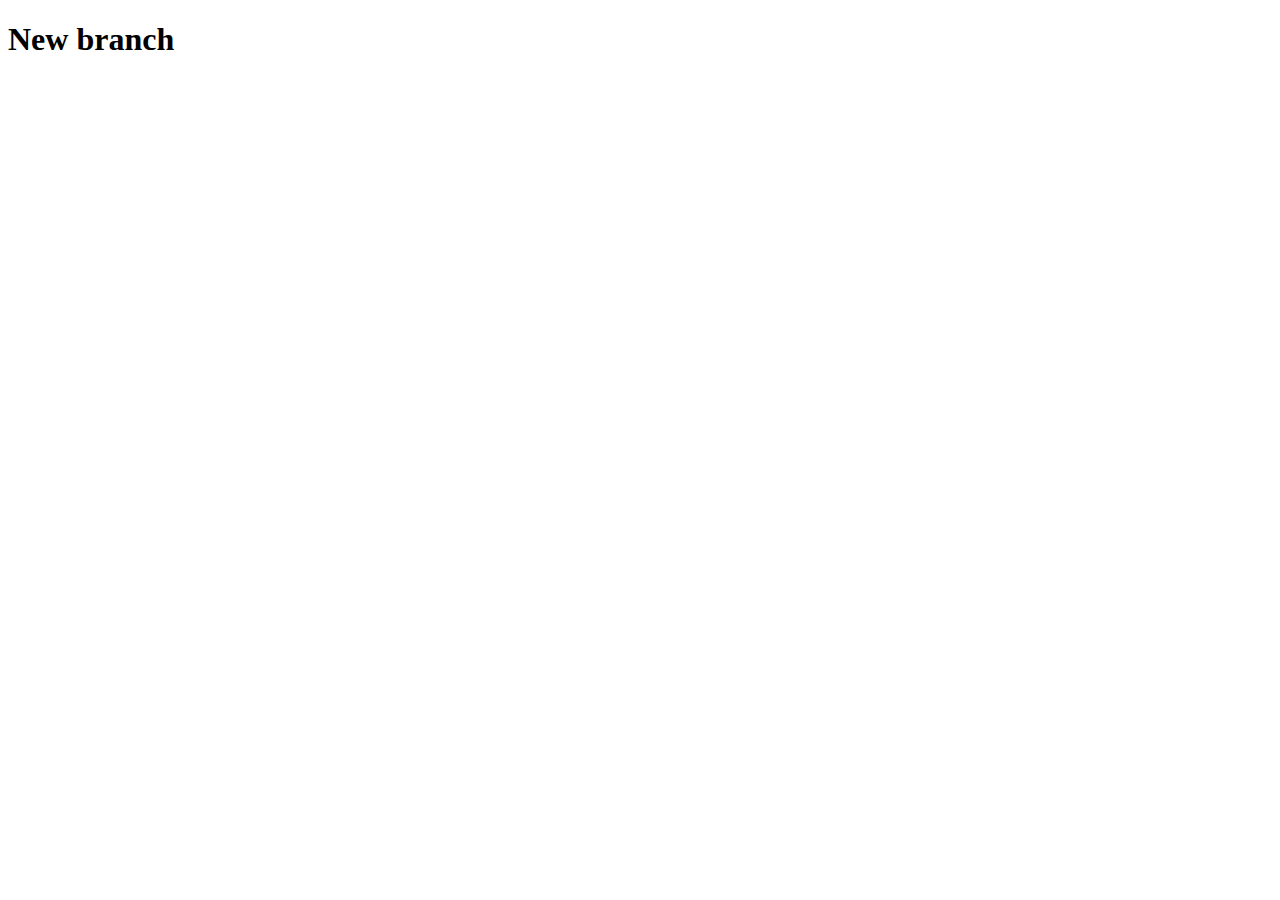
==== images.html @ c8e401fe "changed file name" ====
<!DOCTYPE html>
<html lang="en">
<head>
    <meta charset="UTF-8">
    <meta http-equiv="X-UA-Compatible" content="IE=edge">
    <meta name="viewport" content="width=device-width, initial-scale=1.0">
    <title>About</title>
</head>
<body>
    <h1>New branch</h1>
</body>
</html>
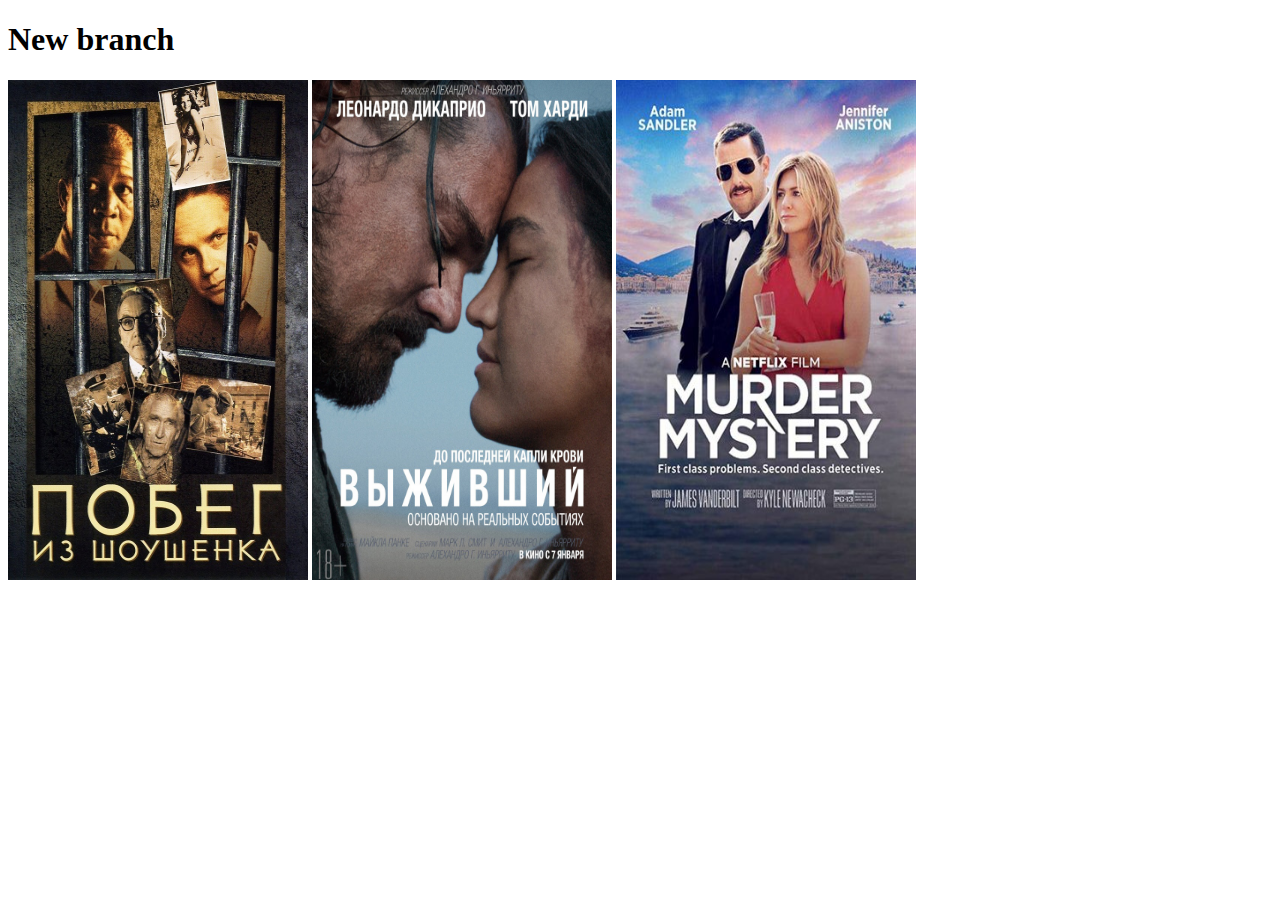
==== commit 143aca94: "pictures added" ====
--- a/images.html
+++ b/images.html
@@ -8,5 +8,8 @@
 </head>
 <body>
     <h1>New branch</h1>
+    <img src="./assets/photo/photo1.jpg" width="300" height="500" alt="Побег из шоушенка">
+    <img src="./assets/photo/photo2.jpg" width="300" height="500" alt="Выживший">
+    <img src="./assets/photo/photo3.jpg" width="300" height="500" alt="Загадочное убийство">
 </body>
 </html>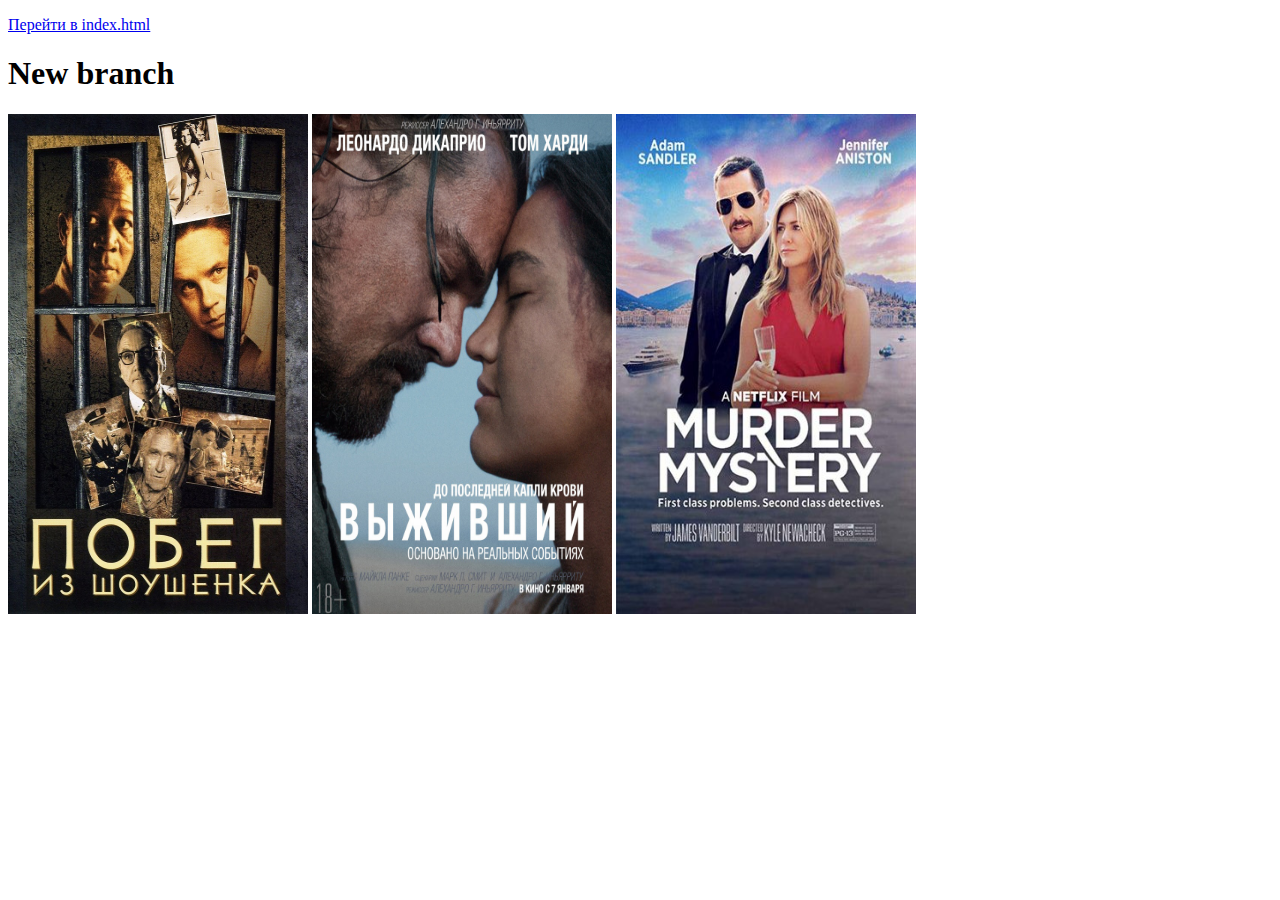
==== commit 4cb7826f: "added links to each page" ====
--- a/images.html
+++ b/images.html
@@ -4,9 +4,12 @@
     <meta charset="UTF-8">
     <meta http-equiv="X-UA-Compatible" content="IE=edge">
     <meta name="viewport" content="width=device-width, initial-scale=1.0">
-    <title>About</title>
+    <title>Images</title>
 </head>
 <body>
+    <a href="./index.html">
+        <p>Перейти в index.html</p>
+    </a>
     <h1>New branch</h1>
     <img src="./assets/photo/photo1.jpg" width="300" height="500" alt="Побег из шоушенка">
     <img src="./assets/photo/photo2.jpg" width="300" height="500" alt="Выживший">
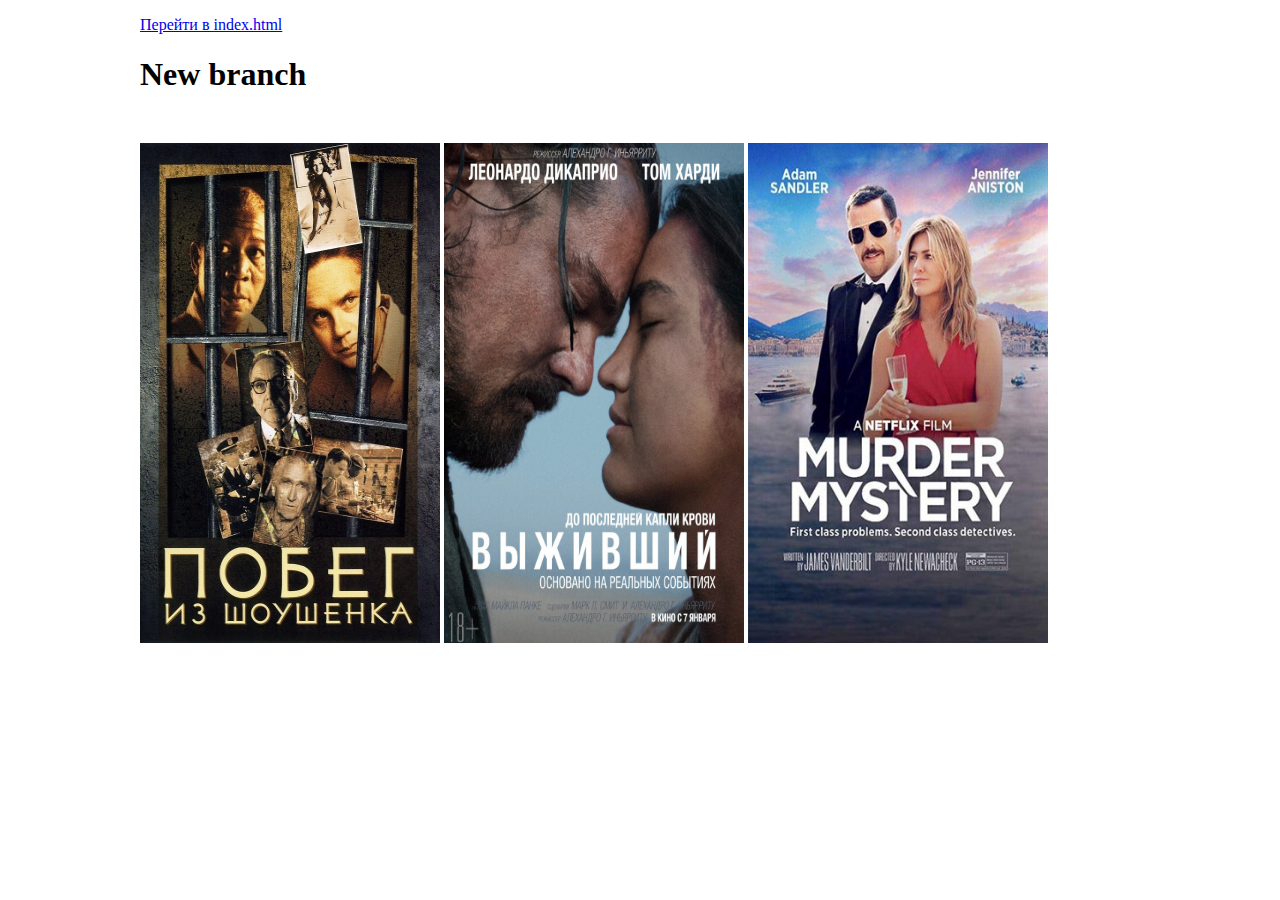
==== commit 4b315289: "added new style to page-image" ====
--- a/images.html
+++ b/images.html
@@ -5,14 +5,17 @@
     <meta http-equiv="X-UA-Compatible" content="IE=edge">
     <meta name="viewport" content="width=device-width, initial-scale=1.0">
     <title>Images</title>
+    <link rel="stylesheet" href="./assets/styles/style.css"
 </head>
 <body>
-    <a href="./index.html">
-        <p>Перейти в index.html</p>
-    </a>
-    <h1>New branch</h1>
-    <img src="./assets/photo/photo1.jpg" width="300" height="500" alt="Побег из шоушенка">
-    <img src="./assets/photo/photo2.jpg" width="300" height="500" alt="Выживший">
-    <img src="./assets/photo/photo3.jpg" width="300" height="500" alt="Загадочное убийство">
+    <div class="wrapper">
+        <a href="./index.html">
+            <p>Перейти в index.html</p>
+        </a>
+        <h1>New branch</h1>
+        <img src="./assets/photo/photo1.jpg" width="300" height="500" alt="Побег из шоушенка">
+        <img src="./assets/photo/photo2.jpg" width="300" height="500" alt="Выживший">
+        <img src="./assets/photo/photo3.jpg" width="300" height="500" alt="Загадочное убийство">
+    </div>
 </body>
 </html>--- a/assets/styles/style.css
+++ b/assets/styles/style.css
@@ -0,0 +1,11 @@
+@import url(./fonts/stylesheet.css);
+@import url(./normalize.css);
+@import url(./scafolding.css);
+
+h1 {
+    margin-bottom: 50px;
+}
+
+li {
+    font-weight: 900;
+}
